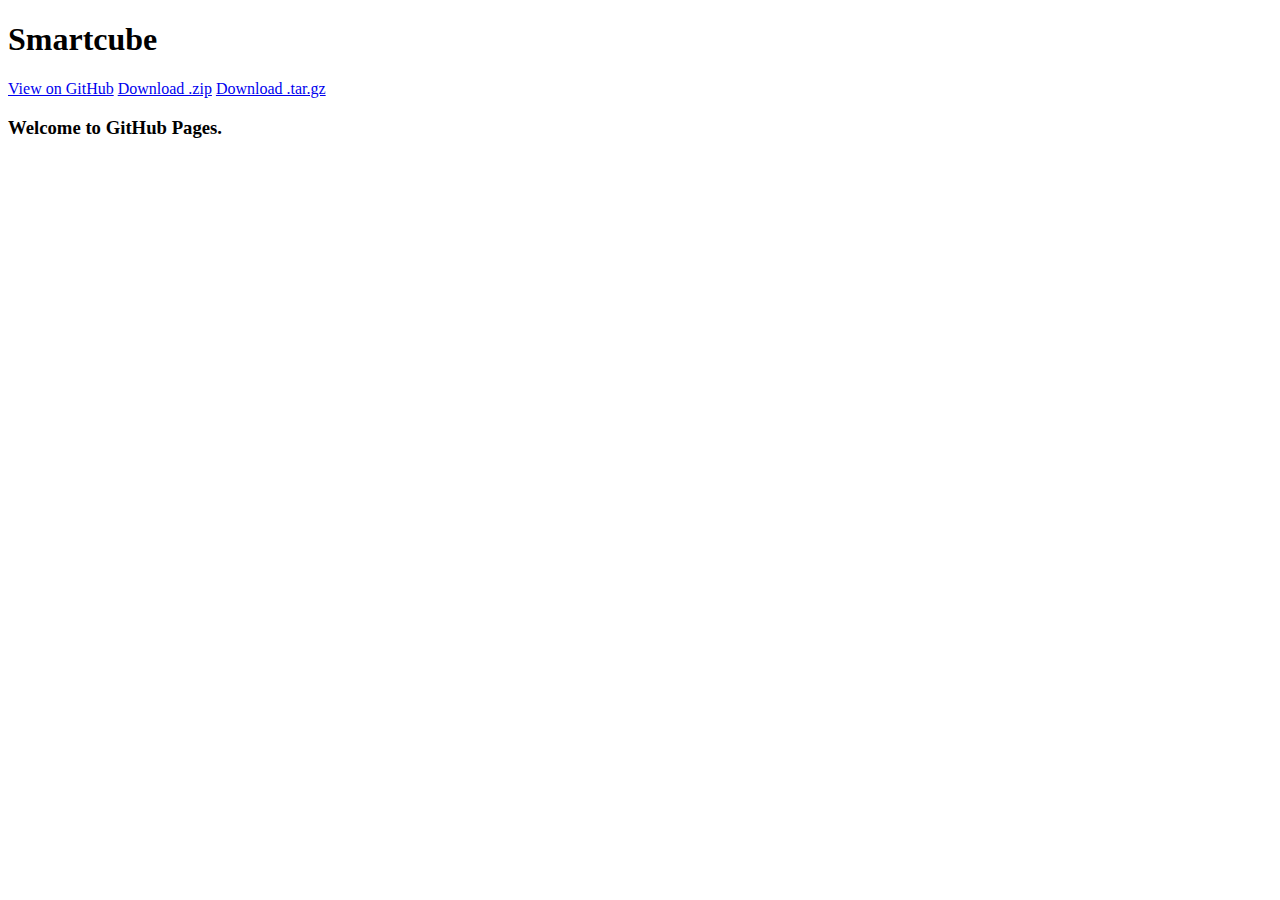
==== index.html @ 443fbe53 "Update index.html" ====
<!DOCTYPE html>
<html lang="en-us">
  <head>
    <meta charset="UTF-8">
    <title>Smartcube by LaneSun</title>
    <meta name="viewport" content="width=device-width, initial-scale=1">
    <link rel="stylesheet" type="text/css" href="stylesheets/normalize.css" media="screen">
    <link href='https://fonts.googleapis.com/css?family=Open+Sans:400,700' rel='stylesheet' type='text/css'>
    <link rel="stylesheet" type="text/css" href="stylesheets/stylesheet.css" media="screen">
    <link rel="stylesheet" type="text/css" href="stylesheets/github-light.css" media="screen">
  </head>
  <body>
    <section class="page-header">
      <h1 class="project-name">Smartcube</h1>
      <h2 class="project-tagline"></h2>
      <a href="https://github.com/LaneSun/SmartCube" class="btn">View on GitHub</a>
      <a href="https://github.com/LaneSun/SmartCube/zipball/master" class="btn">Download .zip</a>
      <a href="https://github.com/LaneSun/SmartCube/tarball/master" class="btn">Download .tar.gz</a>
    </section>

    <section class="main-content">
      <h3>
<a id="welcome-to-github-pages" class="anchor" href="#welcome-to-github-pages" aria-hidden="true"><span aria-hidden="true" class="octicon octicon-link"></span></a>Welcome to GitHub Pages.</h3>

  </body>
</html>
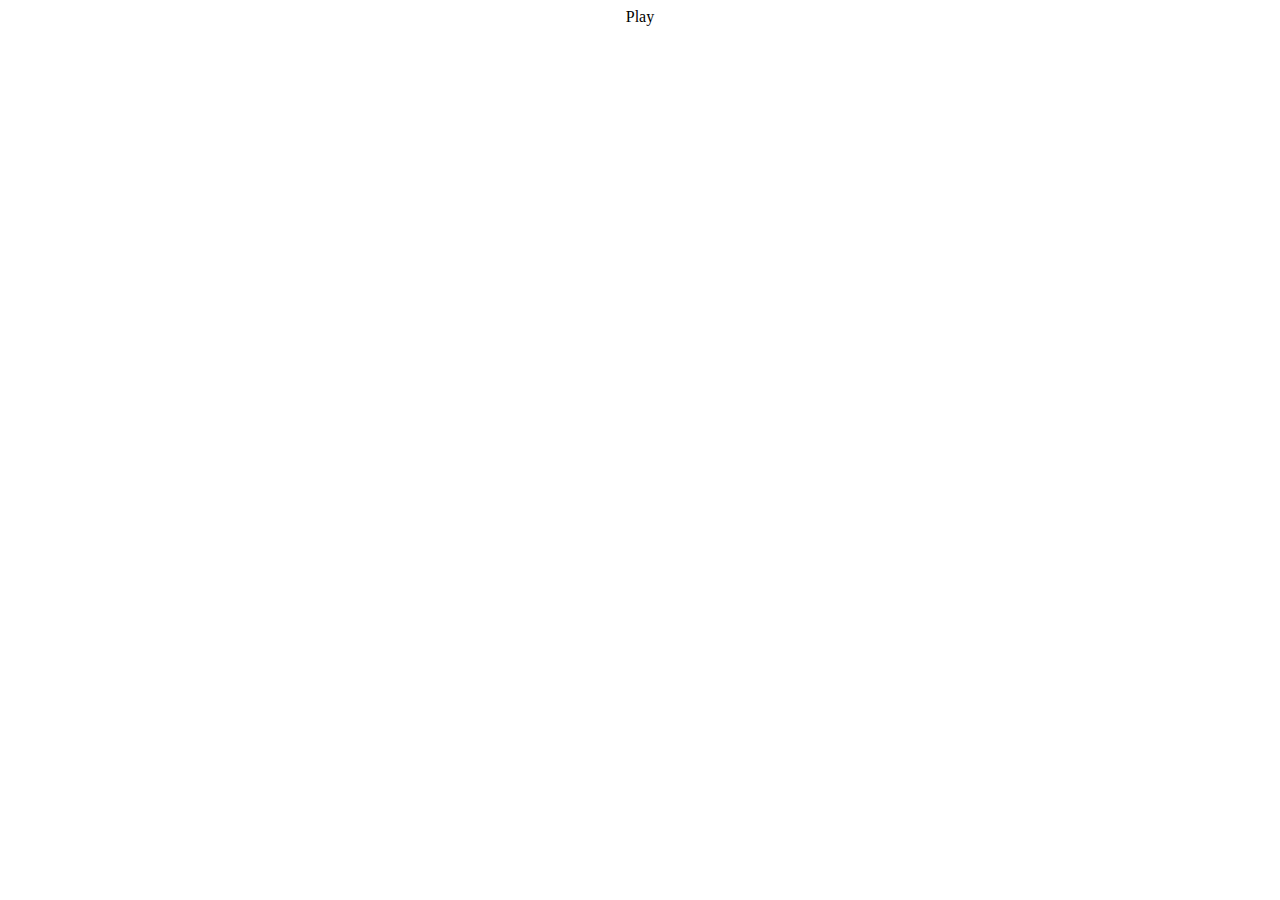
==== commit 1cf129e7: "Merge branch 'master' of https://github.com/LaneSun/SmartCube" ====
--- a/index.html
+++ b/index.html
@@ -1,26 +1,49 @@
-<!DOCTYPE html>
-<html lang="en-us">
-  <head>
-    <meta charset="UTF-8">
-    <title>Smartcube by LaneSun</title>
-    <meta name="viewport" content="width=device-width, initial-scale=1">
-    <link rel="stylesheet" type="text/css" href="stylesheets/normalize.css" media="screen">
-    <link href='https://fonts.googleapis.com/css?family=Open+Sans:400,700' rel='stylesheet' type='text/css'>
-    <link rel="stylesheet" type="text/css" href="stylesheets/stylesheet.css" media="screen">
-    <link rel="stylesheet" type="text/css" href="stylesheets/github-light.css" media="screen">
-  </head>
-  <body>
-    <section class="page-header">
-      <h1 class="project-name">Smartcube</h1>
-      <h2 class="project-tagline"></h2>
-      <a href="https://github.com/LaneSun/SmartCube" class="btn">View on GitHub</a>
-      <a href="https://github.com/LaneSun/SmartCube/zipball/master" class="btn">Download .zip</a>
-      <a href="https://github.com/LaneSun/SmartCube/tarball/master" class="btn">Download .tar.gz</a>
-    </section>
-
-    <section class="main-content">
-      <h3>
-<a id="welcome-to-github-pages" class="anchor" href="#welcome-to-github-pages" aria-hidden="true"><span aria-hidden="true" class="octicon octicon-link"></span></a>Welcome to GitHub Pages.</h3>
-
-  </body>
-</html>
+<!DOCTYPE HTML>
+<html>
+    <head>
+        <title>Smart Block</title>
+        <meta charset="UTF-8">
+        <script type="text/javascript" src="../lib/js/jquery.js"></script>
+        <script type="text/javascript" src="../lib/js/three.min.js"></script>
+        <script type="text/javascript" src="../lib/js/Projector.js"></script>
+        <script type="text/javascript" src="../lib/js/dat.gui.js"></script>
+        <script type="text/javascript" src="../lib/js/ImprovedNoise.js"></script>
+        <script type="text/javascript" src="../lib/js/shortcuts.js"></script>
+        <script type="text/javascript" src="../lib/js/support.js"></script>
+        <script type="text/javascript" src="../lib/js/cycles.js"></script>
+        <script type="text/javascript" src="../lib/js/windows.js"></script>
+        <script type="text/javascript" src="../lib/js/mouselock.js"></script>
+        <script type="text/javascript" src="../lib/js/load.js"></script>
+        <script type="text/javascript" src="../lib/js/stats.min.js"></script>
+        <link rel="stylesheet" type="text/css" href="../lib/css/style.css">
+    </head>
+    <body>
+        <div id="show" hidden="true">
+        <canvas class="fix" id="screen2"></canvas>
+        <canvas class="fix" id="screen"></canvas>
+        </div>
+        <table width='100%' border='0' align='center' cellpadding='0' cellspacing='0' class='tab'>
+            <tr>
+                <td align='center' valign='middle'>
+                    <div onclick="loadjs()" class='big_button'>Play</div><br>
+                </td>
+            </tr>
+        </table>
+        <script>
+            //var load = new loadjs();
+            function pointerLockChange() {
+                if (document.pointerLockElement === document.getElementById("show") ||
+                    document.mozPointerLockElement === document.getElementById("show") ||
+                    document.webkitPointerLockElement === document.getElementById("show")) {
+                    
+                } else {
+                    // document.getElementById("show").hidden = true;
+                }
+            }
+
+            document.addEventListener('pointerlockchange', pointerLockChange, false);
+            document.addEventListener('mozpointerlockchange', pointerLockChange, false);
+            document.addEventListener('webkitpointerlockchange', pointerLockChange, false);
+        </script>
+    </body>
+</html>
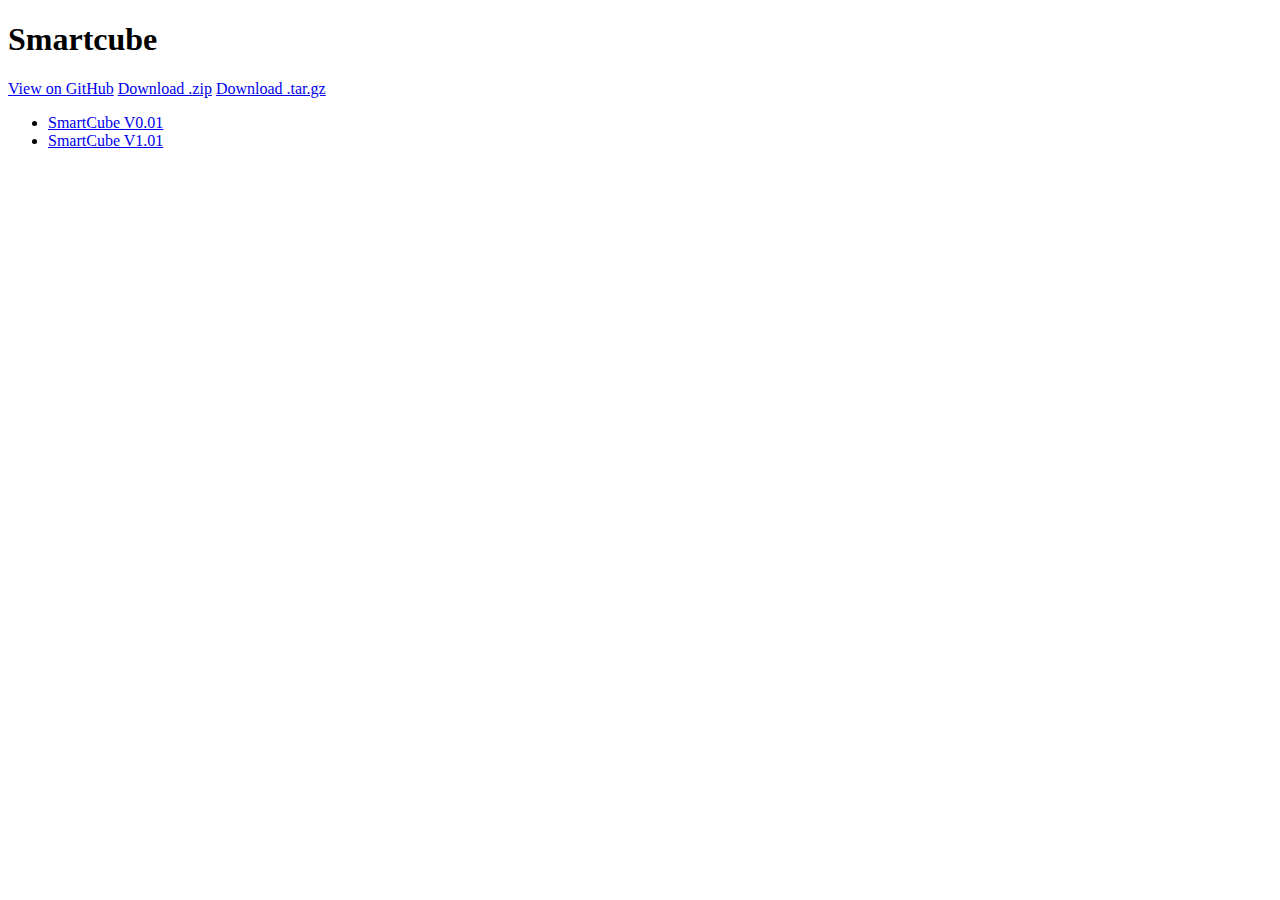
==== commit 420e1afe: "Updata" ====
--- a/index.html
+++ b/index.html
@@ -1,49 +1,28 @@
-<!DOCTYPE HTML>
-<html>
-    <head>
-        <title>Smart Block</title>
-        <meta charset="UTF-8">
-        <script type="text/javascript" src="../lib/js/jquery.js"></script>
-        <script type="text/javascript" src="../lib/js/three.min.js"></script>
-        <script type="text/javascript" src="../lib/js/Projector.js"></script>
-        <script type="text/javascript" src="../lib/js/dat.gui.js"></script>
-        <script type="text/javascript" src="../lib/js/ImprovedNoise.js"></script>
-        <script type="text/javascript" src="../lib/js/shortcuts.js"></script>
-        <script type="text/javascript" src="../lib/js/support.js"></script>
-        <script type="text/javascript" src="../lib/js/cycles.js"></script>
-        <script type="text/javascript" src="../lib/js/windows.js"></script>
-        <script type="text/javascript" src="../lib/js/mouselock.js"></script>
-        <script type="text/javascript" src="../lib/js/load.js"></script>
-        <script type="text/javascript" src="../lib/js/stats.min.js"></script>
-        <link rel="stylesheet" type="text/css" href="../lib/css/style.css">
-    </head>
-    <body>
-        <div id="show" hidden="true">
-        <canvas class="fix" id="screen2"></canvas>
-        <canvas class="fix" id="screen"></canvas>
-        </div>
-        <table width='100%' border='0' align='center' cellpadding='0' cellspacing='0' class='tab'>
-            <tr>
-                <td align='center' valign='middle'>
-                    <div onclick="loadjs()" class='big_button'>Play</div><br>
-                </td>
-            </tr>
-        </table>
-        <script>
-            //var load = new loadjs();
-            function pointerLockChange() {
-                if (document.pointerLockElement === document.getElementById("show") ||
-                    document.mozPointerLockElement === document.getElementById("show") ||
-                    document.webkitPointerLockElement === document.getElementById("show")) {
-                    
-                } else {
-                    // document.getElementById("show").hidden = true;
-                }
-            }
-
-            document.addEventListener('pointerlockchange', pointerLockChange, false);
-            document.addEventListener('mozpointerlockchange', pointerLockChange, false);
-            document.addEventListener('webkitpointerlockchange', pointerLockChange, false);
-        </script>
-    </body>
-</html>
+<!DOCTYPE html>
+<html lang="en-us">
+  <head>
+    <meta charset="UTF-8">
+    <title>Smartcube by LaneSun</title>
+    <meta name="viewport" content="width=device-width, initial-scale=1">
+    <link rel="stylesheet" type="text/css" href="stylesheets/normalize.css" media="screen">
+    <link href='https://fonts.googleapis.com/css?family=Open+Sans:400,700' rel='stylesheet' type='text/css'>
+    <link rel="stylesheet" type="text/css" href="stylesheets/stylesheet.css" media="screen">
+    <link rel="stylesheet" type="text/css" href="stylesheets/github-light.css" media="screen">
+  </head>
+  <body>
+    <section class="page-header">
+      <h1 class="project-name">Smartcube</h1>
+      <h2 class="project-tagline"></h2>
+      <a href="https://github.com/LaneSun/SmartCube" class="btn">View on GitHub</a>
+      <a href="https://github.com/LaneSun/SmartCube/zipball/master" class="btn">Download .zip</a>
+      <a href="https://github.com/LaneSun/SmartCube/tarball/master" class="btn">Download .tar.gz</a>
+    </section>
+
+    <section class="main-content">
+      <ul>
+        <li><a class="anchor" href="SmartCube_0.01/bin/index.html">SmartCube V0.01</a></li>
+        <li><a class="anchor" href="SmartCube_1.01/bin/index.html">SmartCube V1.01</a></li>
+      </ul>
+    </section>
+  </body>
+</html>
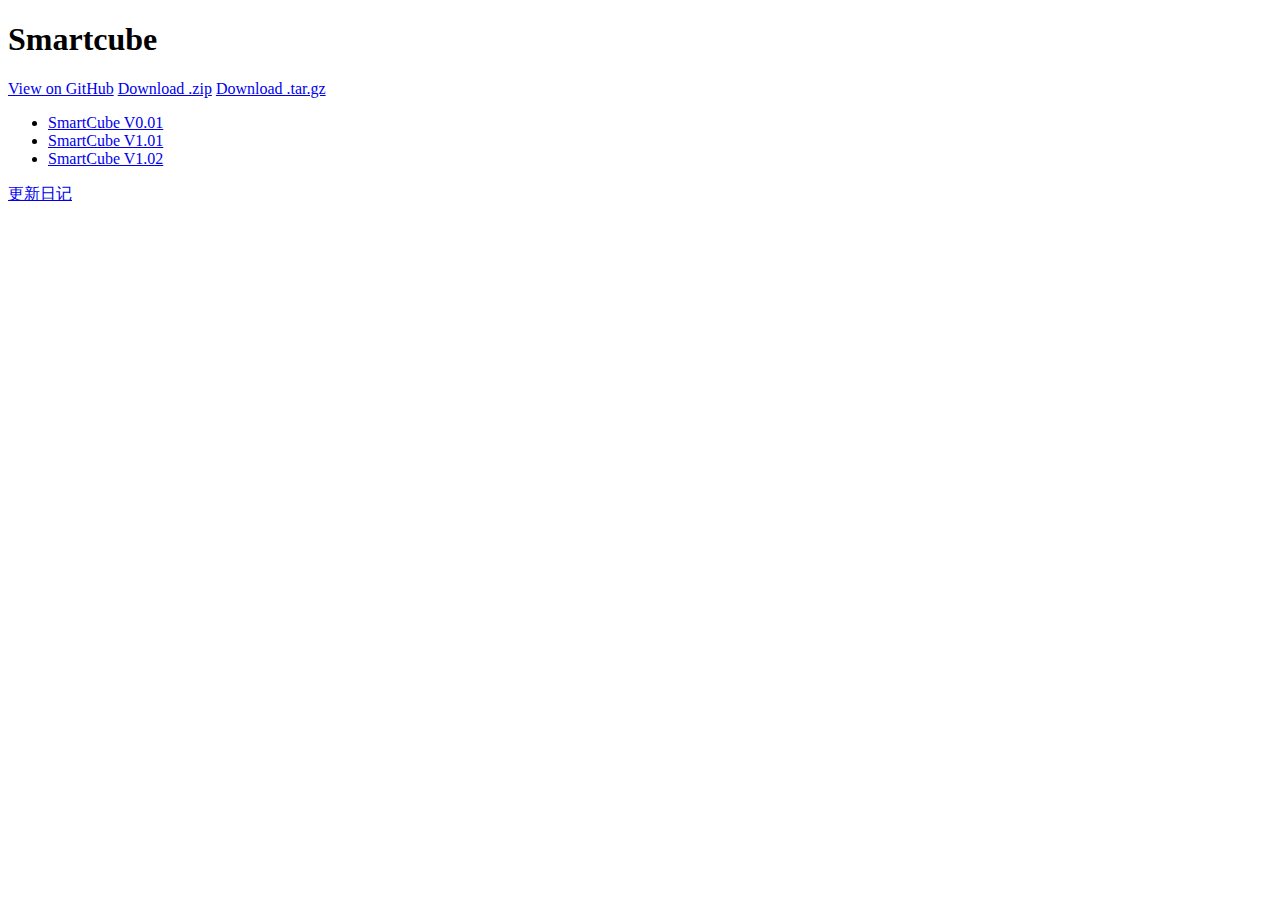
==== commit 77874ec1: "Update index.html" ====
--- a/index.html
+++ b/index.html
@@ -1,4 +1,4 @@
-<!DOCTYPE html>
+﻿<!DOCTYPE html>
 <html lang="en-us">
   <head>
     <meta charset="UTF-8">
@@ -13,16 +13,18 @@
     <section class="page-header">
       <h1 class="project-name">Smartcube</h1>
       <h2 class="project-tagline"></h2>
-      <a href="https://github.com/LaneSun/SmartCube" class="btn">View on GitHub</a>
-      <a href="https://github.com/LaneSun/SmartCube/zipball/master" class="btn">Download .zip</a>
-      <a href="https://github.com/LaneSun/SmartCube/tarball/master" class="btn">Download .tar.gz</a>
+      <a href="https://github.com/LaneSun/SmartCube/tree/gh-pages" class="btn">View on GitHub</a>
+      <a href="https://github.com/LaneSun/SmartCube/zipball/gh-pages" class="btn">Download .zip</a>
+      <a href="https://github.com/LaneSun/SmartCube/tarball/gh-pages" class="btn">Download .tar.gz</a>
     </section>
 
     <section class="main-content">
       <ul>
-        <li><a class="anchor" href="SmartCube_0.01/bin/index.html">SmartCube V0.01</a></li>
-        <li><a class="anchor" href="SmartCube_1.01/bin/index.html">SmartCube V1.01</a></li>
+        <li><a class="anchor" href="SmartCube_0.01/bin/start.html">SmartCube V0.01</a></li>
+        <li><a class="anchor" href="SmartCube_1.01/bin/start.html">SmartCube V1.01</a></li>
+        <li><a class="anchor" href="SmartCube_1.02/bin/start.html">SmartCube V1.02</a></li>
       </ul>
+      <a class="anchor" href="https://github.com/LaneSun/SmartCube/blob/gh-pages/README.md">更新日记</a>
     </section>
   </body>
 </html>
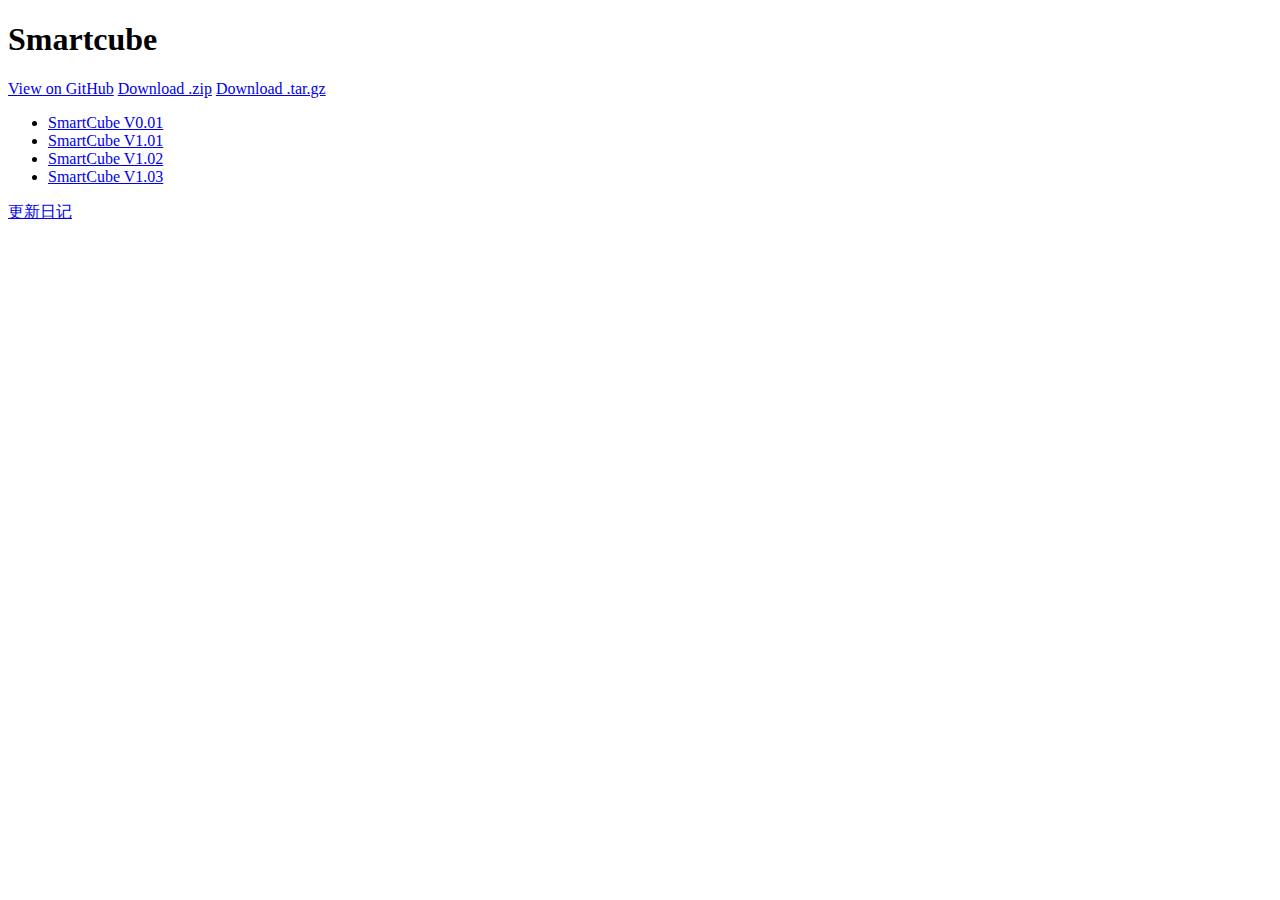
==== commit d10f7e4e: "Updata" ====
--- a/index.html
+++ b/index.html
@@ -23,6 +23,7 @@
         <li><a class="anchor" href="SmartCube_0.01/bin/start.html">SmartCube V0.01</a></li>
         <li><a class="anchor" href="SmartCube_1.01/bin/start.html">SmartCube V1.01</a></li>
         <li><a class="anchor" href="SmartCube_1.02/bin/start.html">SmartCube V1.02</a></li>
+        <li><a class="anchor" href="SmartCube_1.03/bin/start.html">SmartCube V1.03</a></li>
       </ul>
       <a class="anchor" href="https://github.com/LaneSun/SmartCube/blob/gh-pages/README.md">更新日记</a>
     </section>
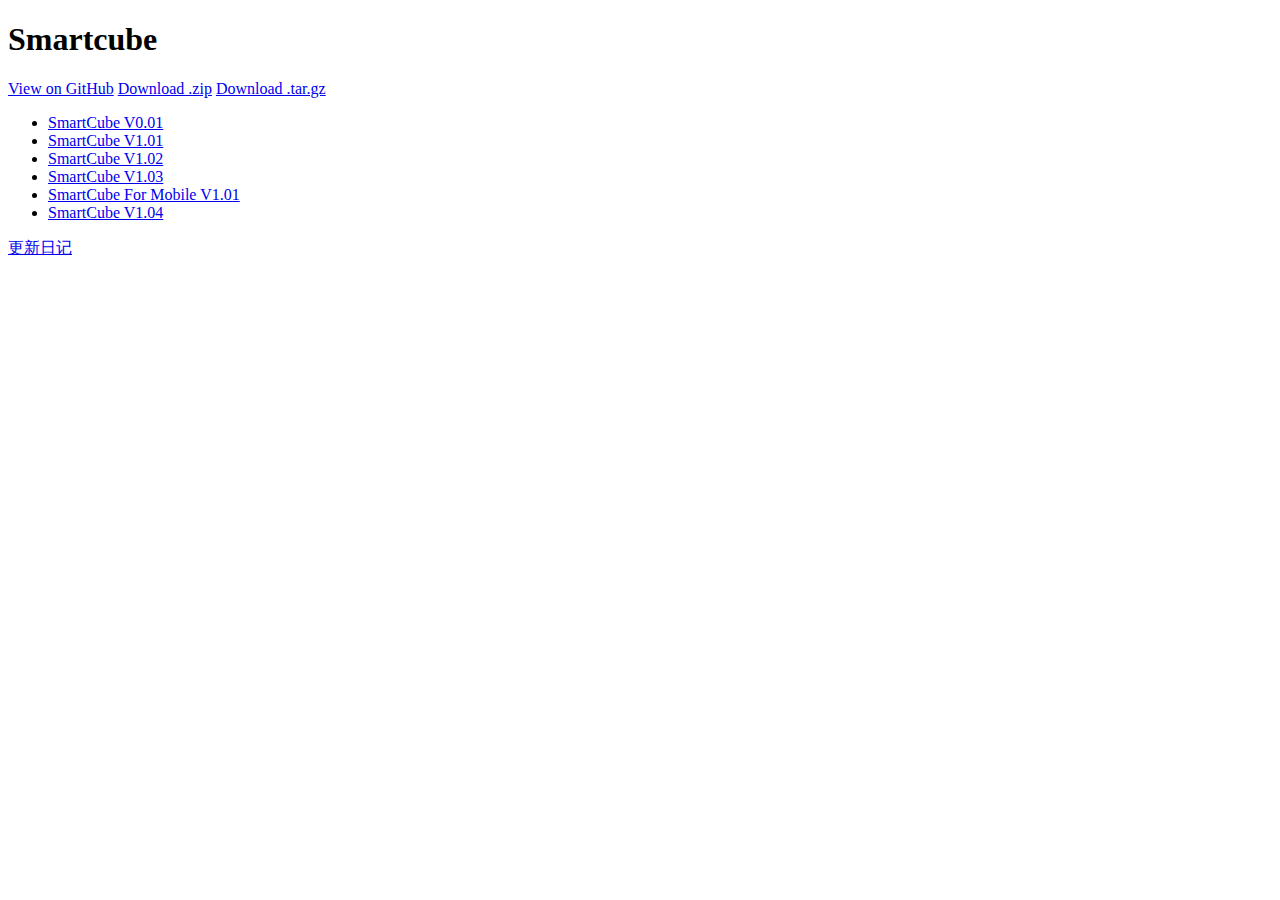
==== commit 4ebf5102: "Updata" ====
--- a/index.html
+++ b/index.html
@@ -24,6 +24,8 @@
         <li><a class="anchor" href="SmartCube_1.01/bin/start.html">SmartCube V1.01</a></li>
         <li><a class="anchor" href="SmartCube_1.02/bin/start.html">SmartCube V1.02</a></li>
         <li><a class="anchor" href="SmartCube_1.03/bin/start.html">SmartCube V1.03</a></li>
+        <li><a class="anchor" href="SC For Mobile_1.01/bin/start.html">SmartCube For Mobile V1.01</a></li>
+        <li><a class="anchor" href="SmartCube_1.04/bin/start.html">SmartCube V1.04</a></li>
       </ul>
       <a class="anchor" href="https://github.com/LaneSun/SmartCube/blob/gh-pages/README.md">更新日记</a>
     </section>
